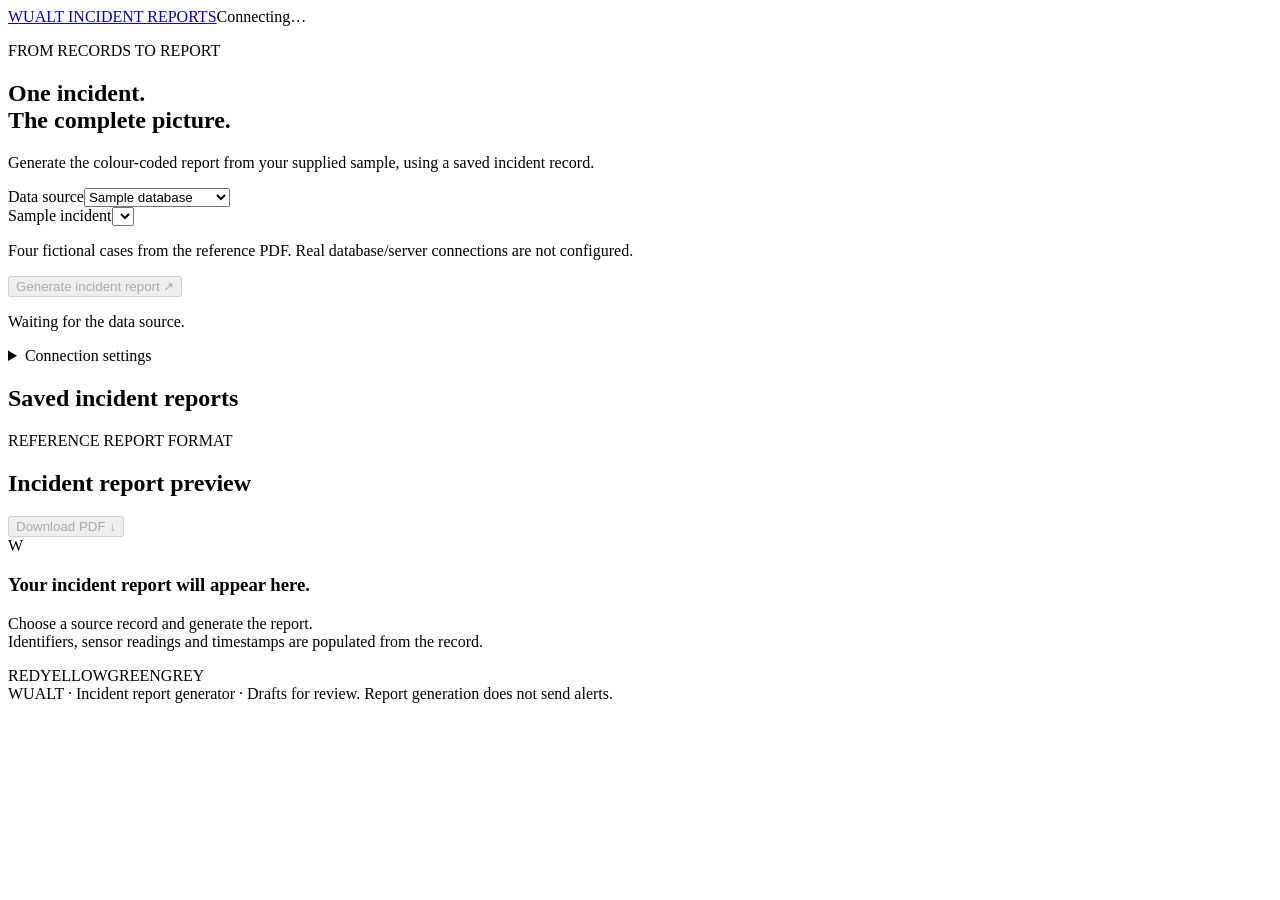
==== incident_report_slm/wualt_slm/assets/web/index.html @ 9e4dca05 "Add packaged WUALT incident-report SLM service" ====
<!doctype html><html lang="en"><head><meta charset="utf-8"><meta name="viewport" content="width=device-width,initial-scale=1"><title>WUALT · Incident reports</title><link rel="stylesheet" href="/static/styles.css"><script src="/static/app.js" defer></script></head>
<body><header><a class="brand" href="/">WUALT <span>INCIDENT REPORTS</span></a><span id="model-state">Connecting…</span></header>
<main><aside><p class="eyebrow">FROM RECORDS TO REPORT</p><h1>One incident.<br>The complete picture.</h1><p class="intro">Generate the colour-coded report from your supplied sample, using a saved incident record.</p>
<label for="source">Data source</label><select id="source"><option value="demo">Sample database</option><option value="database" disabled>Configured database</option><option value="server" disabled>Configured server</option></select>
<div id="sample-input"><label for="sample">Sample incident</label><select id="sample"></select></div>
<div id="record-input" hidden><label for="incident-id">Incident ID</label><input id="incident-id" autocomplete="off" placeholder="Incident record ID"></div>
<p id="source-note" class="note">Four fictional cases from the reference PDF. Real database/server connections are not configured.</p>
<button id="generate" disabled>Generate incident report <span>↗</span></button><p id="status" role="status">Waiting for the data source.</p>
<p id="error" role="alert" hidden></p>
<details class="settings"><summary>Connection settings</summary><label for="key">Workspace API key (if enabled)</label><input id="key" type="password" autocomplete="off"><button id="connect" class="secondary">Connect</button><p class="note">The key stays in this tab.</p></details>
<div class="history"><h2>Saved incident reports</h2><div id="history"></div></div></aside>
<section class="preview"><div class="toolbar"><div><p class="eyebrow">REFERENCE REPORT FORMAT</p><h2 id="preview-title">Incident report preview</h2></div><button id="download" class="secondary" disabled>Download PDF ↓</button></div>
<div id="generation-note" class="generation-note" hidden></div>
<div id="empty" class="empty"><div class="paper-icon">W</div><h3>Your incident report will appear here.</h3><p>Choose a source record and generate the report.<br>Identifiers, sensor readings and timestamps are populated from the record.</p><div class="legend"><span class="red">RED</span><span class="yellow">YELLOW</span><span class="green">GREEN</span><span class="grey">GREY</span></div></div>
<article id="report" class="report" hidden aria-label="Generated incident report"></article>
<details id="evidence" hidden><summary>Generation details and evidence references</summary><div id="evidence-body"></div></details>
</section></main><footer>WUALT · Incident report generator · Drafts for review. Report generation does not send alerts.</footer></body></html>
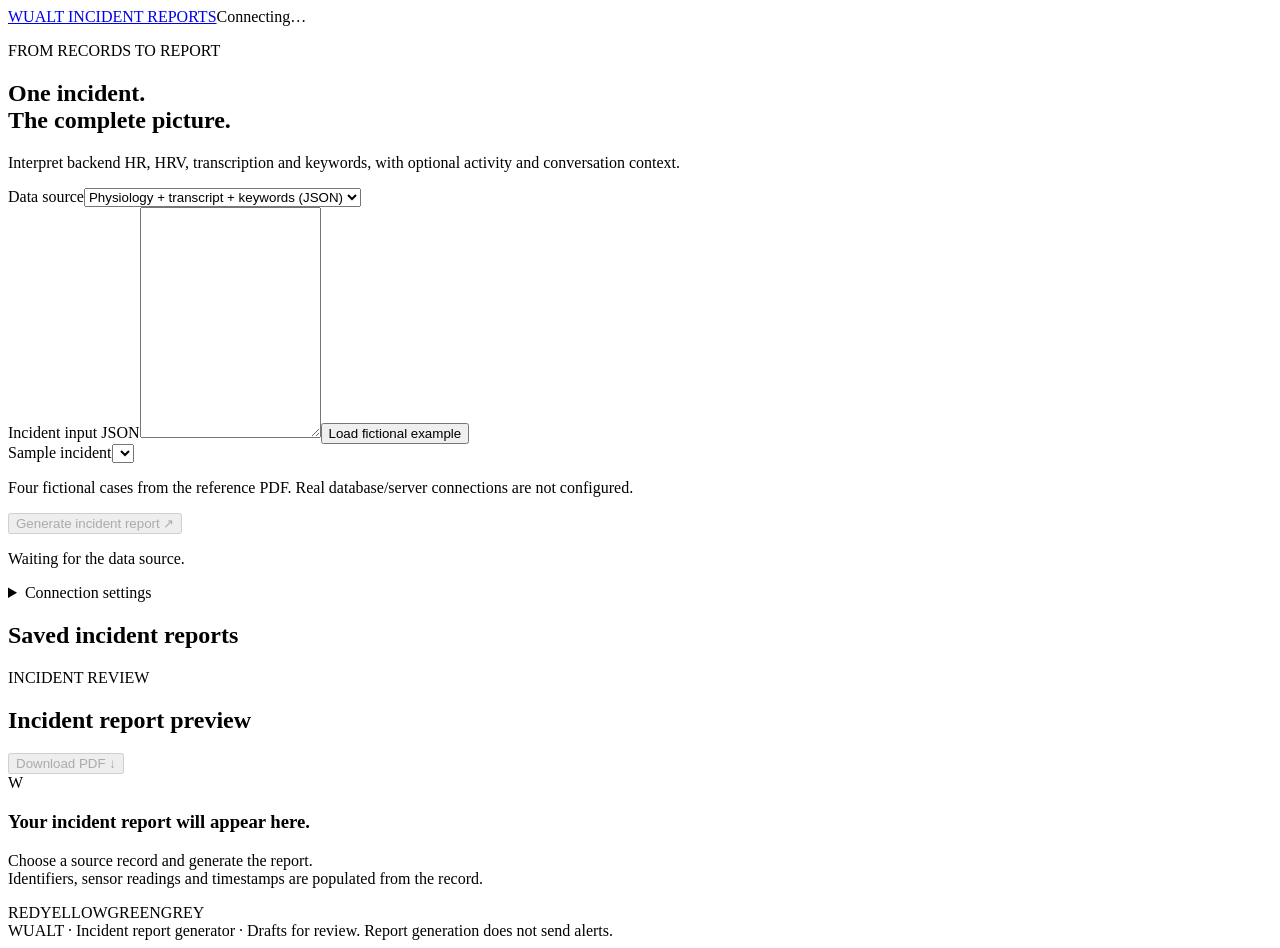
==== commit af7c1470: "Interpret backend context without rewriting supplied report fields" ====
--- a/incident_report_slm/wualt_slm/assets/web/index.html
+++ b/incident_report_slm/wualt_slm/assets/web/index.html
@@ -1,7 +1,8 @@
 <!doctype html><html lang="en"><head><meta charset="utf-8"><meta name="viewport" content="width=device-width,initial-scale=1"><title>WUALT · Incident reports</title><link rel="stylesheet" href="/static/styles.css"><script src="/static/app.js" defer></script></head>
 <body><header><a class="brand" href="/">WUALT <span>INCIDENT REPORTS</span></a><span id="model-state">Connecting…</span></header>
-<main><aside><p class="eyebrow">FROM RECORDS TO REPORT</p><h1>One incident.<br>The complete picture.</h1><p class="intro">Generate the colour-coded report from your supplied sample, using a saved incident record.</p>
-<label for="source">Data source</label><select id="source"><option value="demo">Sample database</option><option value="database" disabled>Configured database</option><option value="server" disabled>Configured server</option></select>
+<main><aside><p class="eyebrow">FROM RECORDS TO REPORT</p><h1>One incident.<br>The complete picture.</h1><p class="intro">Interpret backend HR, HRV, transcription and keywords, with optional activity and conversation context.</p>
+<label for="source">Data source</label><select id="source"><option value="json">Physiology + transcript + keywords (JSON)</option><option value="demo">Sample database</option><option value="database" disabled>Configured database</option><option value="server" disabled>Configured server</option></select>
+<div id="json-input"><label for="payload">Incident input JSON</label><textarea id="payload" rows="15" spellcheck="false"></textarea><button id="load-example" class="secondary">Load fictional example</button></div>
 <div id="sample-input"><label for="sample">Sample incident</label><select id="sample"></select></div>
 <div id="record-input" hidden><label for="incident-id">Incident ID</label><input id="incident-id" autocomplete="off" placeholder="Incident record ID"></div>
 <p id="source-note" class="note">Four fictional cases from the reference PDF. Real database/server connections are not configured.</p>
@@ -9,7 +10,7 @@
 <p id="error" role="alert" hidden></p>
 <details class="settings"><summary>Connection settings</summary><label for="key">Workspace API key (if enabled)</label><input id="key" type="password" autocomplete="off"><button id="connect" class="secondary">Connect</button><p class="note">The key stays in this tab.</p></details>
 <div class="history"><h2>Saved incident reports</h2><div id="history"></div></div></aside>
-<section class="preview"><div class="toolbar"><div><p class="eyebrow">REFERENCE REPORT FORMAT</p><h2 id="preview-title">Incident report preview</h2></div><button id="download" class="secondary" disabled>Download PDF ↓</button></div>
+<section class="preview"><div class="toolbar"><div><p class="eyebrow">INCIDENT REVIEW</p><h2 id="preview-title">Incident report preview</h2></div><button id="download" class="secondary" disabled>Download PDF ↓</button></div>
 <div id="generation-note" class="generation-note" hidden></div>
 <div id="empty" class="empty"><div class="paper-icon">W</div><h3>Your incident report will appear here.</h3><p>Choose a source record and generate the report.<br>Identifiers, sensor readings and timestamps are populated from the record.</p><div class="legend"><span class="red">RED</span><span class="yellow">YELLOW</span><span class="green">GREEN</span><span class="grey">GREY</span></div></div>
 <article id="report" class="report" hidden aria-label="Generated incident report"></article>
